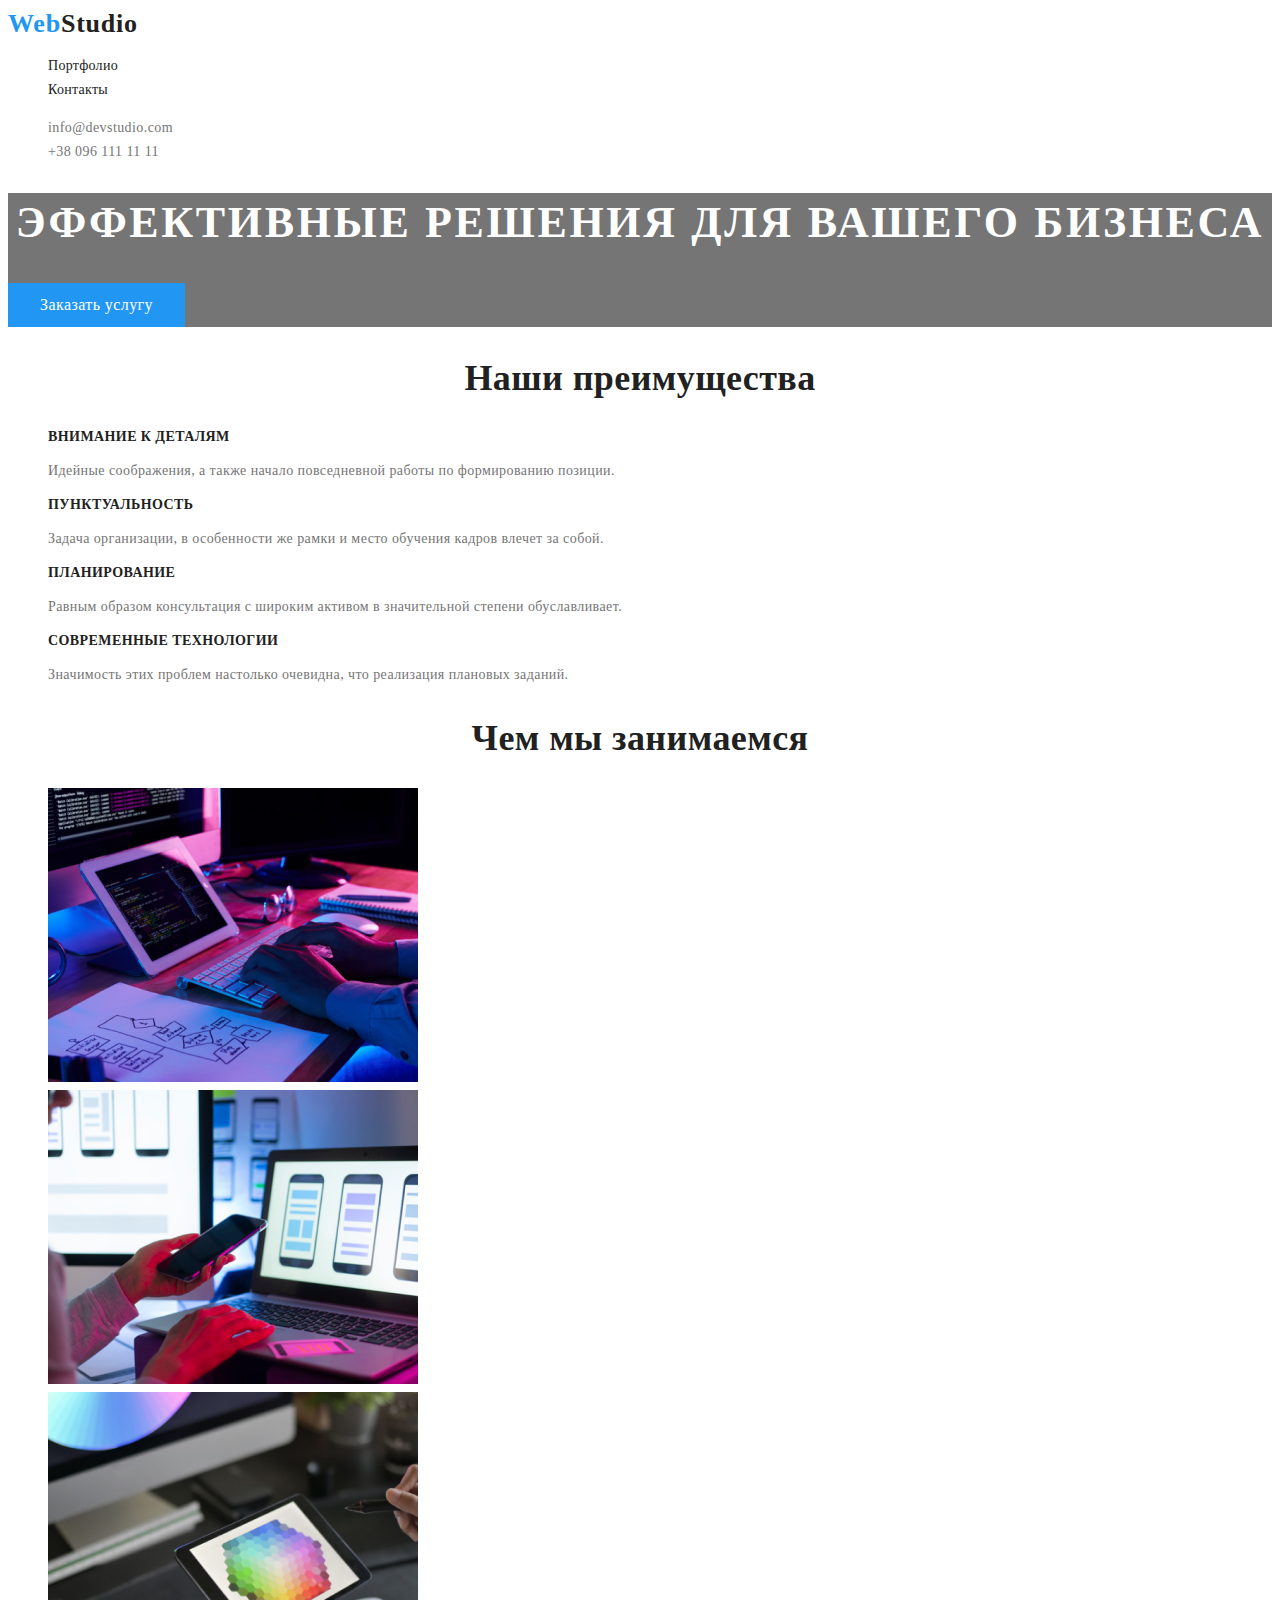
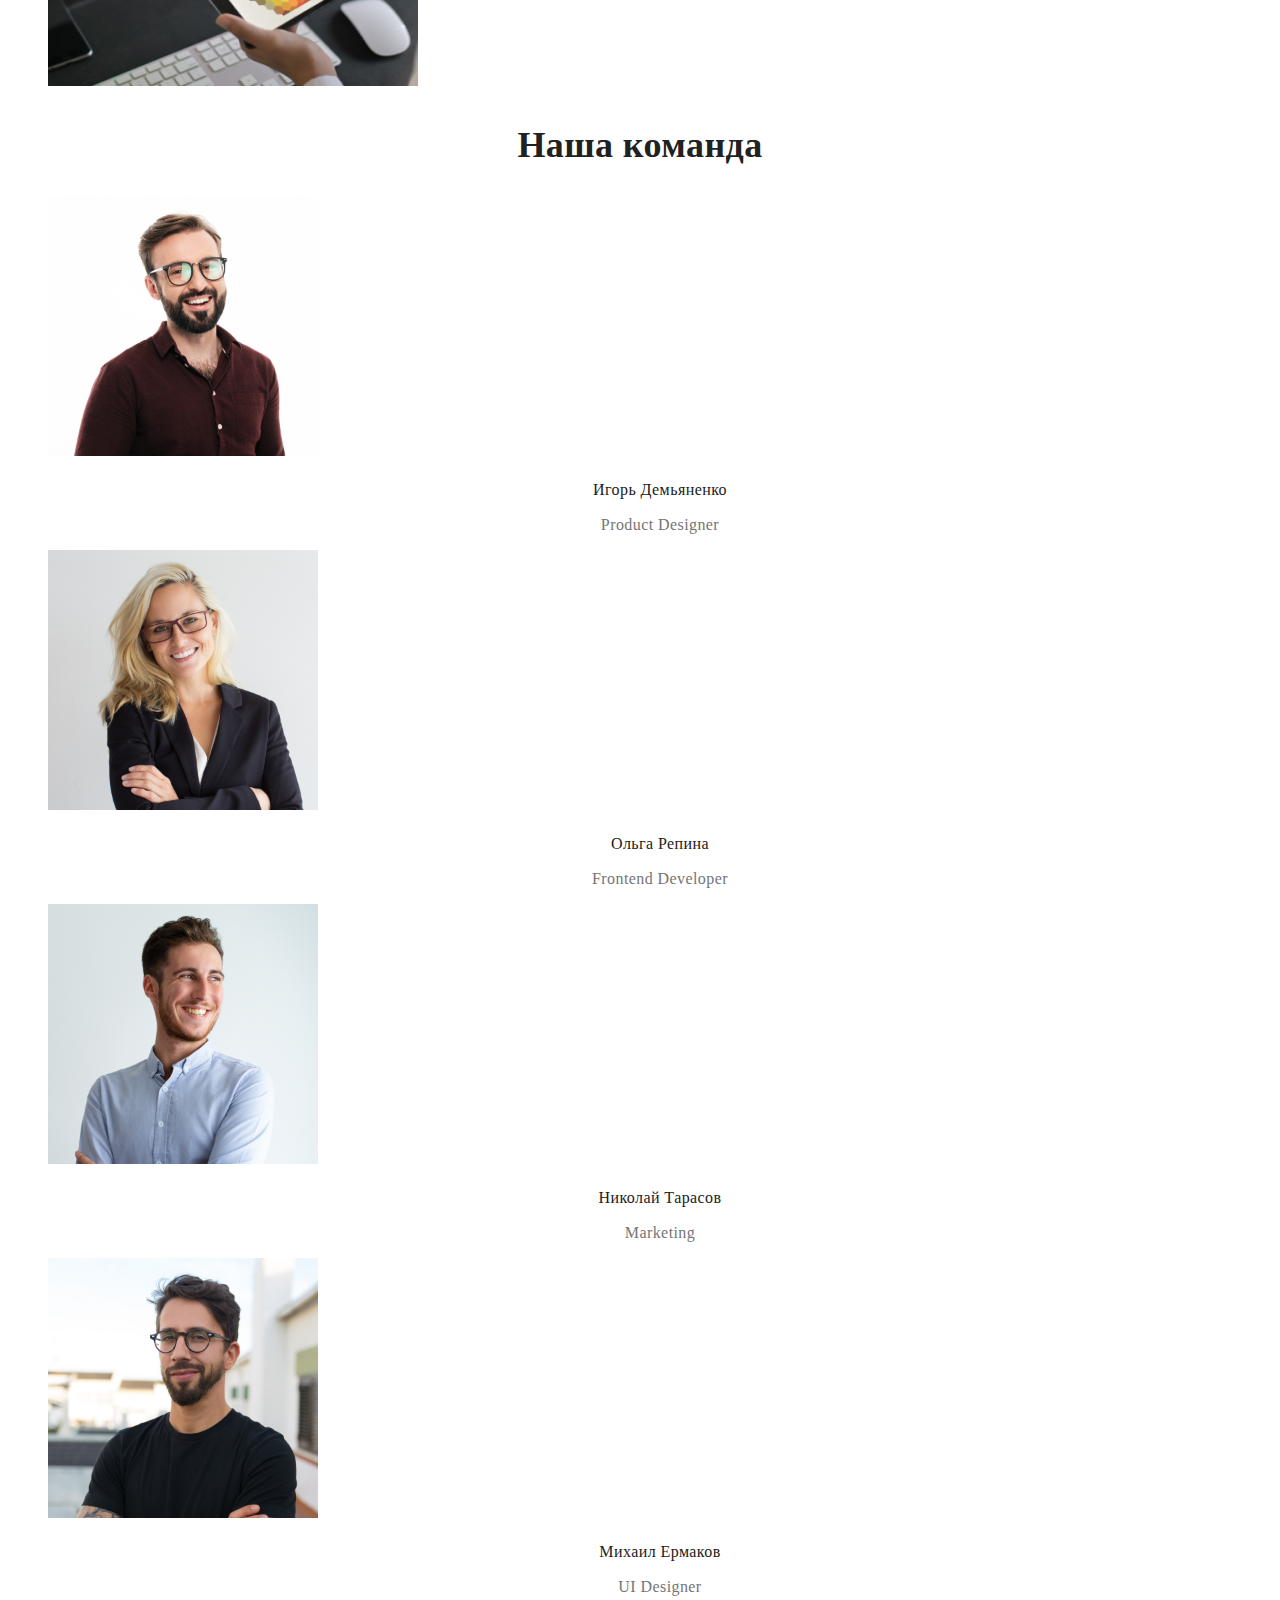
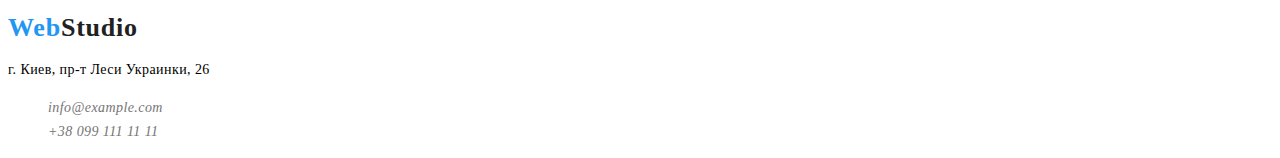
==== index.html @ 5b95c674 "Добавляет 1 и 2 страницы Css" ====
<!DOCTYPE html>
<html lang="ru">
<head>
    <meta charset="UTF-8">
    <meta http-equiv="X-UA-Compatible" content="IE=edge">
    <meta name="viewport" content="width=device-width, initial-scale=1.0">
    <title>Document</title>
    <link rel="stylesheet" href="./css/styles.css">
</head>
<body>
    <!--Хедер-->
      <header class="page-head">
        <nav>
          <a class="link logo-link" href="./"><span class="logo-color">Web</span>Studio</a>
           <ul class="list nav">
              <li><a class="link" href="./portfolio.html">Портфолио</a></li>
              <li><a class="link" href="">Контакты</a></li>
           </ul>
        </nav>

           <ul class="contacts list">
              <li><a class="link " href="">info@devstudio.com</a></li>
              <li><a class="link" href="">+38 096 111 11 11</a></li>
           </ul>
      </header>

          <!--Герой-->

          <section class="hero">
              <h1 class="title hero-title">Эффективные решения для вашего бизнеса</h1>
              <a href="" class="button hero-button">Заказать услугу</a>
          </section>

          <main>

          <!--наши преимущества-->

          <section class="advantages">
              <h2 class="title title-section">Наши преимущества</h2>

              <ul class="list">
                  <li>
                      <h3 class="title advantages-title">Внимание к деталям</h3>
                      <p class="description description-advantages">Идейные соображения, а также начало повседневной работы по формированию позиции.</p>
                  </li>

                  <li>
                      <h3 class="title advantages-title">Пунктуальность</h3>
                      <p class="description description-advantages">Задача организации, в особенности же рамки и место обучения кадров влечет за собой.</p>
                  </li>

                  <li>
                        <h3 class="title advantages-title">Планирование</h3>
                        <p class="description description-advantages">Равным образом консультация с широким активом в значительной степени обуславливает.</p>
                  </li>

                  <li>
                        <h3 class="title advantages-title">Современные технологии</h3>
                        <p class="description description-advantages">Значимость этих проблем настолько очевидна, что реализация плановых заданий.</p>
                  </li>
              </ul>
          </section>

          <!--Чем мы занимаемся-->

          <section class="occupation">
             <h2 class="title title-section">Чем мы занимаемся</h2>

             <ul class="list">
                 <li><img src="./images/img_1.png" alt="Ноутбук" width="370"></li>
                 <li><img src="./images/img_2.png" alt="Ноутбук и телефон" width="370"></li>
                 <li><img src="./images/img_3.png" alt="Планшет" width="370"></li>
             </ul>
          </section>

          <!--Наша команда-->

          <section class="team">
              <h2 class="title title-section">Наша команда</h2>
              <ul class="list">
                  <li>
                      <img src="./images/Demyanenko.png" alt="Фото Игоря Демьяненко" width="270">
                      <h3 class="title team-title">Игорь Демьяненко</h3>
                      <p class="description description-team">Product Designer</p>
                  </li>
                <li>
                    <img src="./images/Repina.png" alt="Фото Ольги Репиной" width="270">
                    <h3 class="title team-title">Ольга Репина</h3>
                    <p class="description description-team">Frontend Developer</p>
                </li>
                <li>
                    <img src="./images/Tarasov.jpg" alt="Фото Николая Тарасова" width="270">
                    <h3 class="title team-title">Николай Тарасов</h3>
                    <p class="description description-team">Marketing</p>
                </li>
                <li>
                    <img src="./images/Ermakov.jpg" alt="Фото Михаила Ермакова" width="270">
                    <h3 class="title team-title">Михаил Ермаков</h3>
                    <p class="description description-team">UI Designer</p>
                </li>
                </ul>
          </section>

        </main>

      <!--Футер-->

      <footer class="footer">

        <a class="link logo-link" href="./"><span class="logo-color">Web</span>Studio</a>

        <address class="address">
            <p class="office">г. Киев, пр-т Леси Украинки, 26</p>
        <ul class="list contacts">
            <li><a class="link" href="">info@example.com</a></li>
            <li><a class="link" href="">+38 099 111 11 11</a></li>
        </ul>
    </address>
       
      </footer>
</body>
</html>
---- css/styles.css ----
:root {
    --primary-text-color: #757575;
    --titel-text-color: #212121;
    --accent-color: #2196F3;
    --primari-white-color: #ffffff;
    --color-grey: #F5F4FA;
}

body {
    background-color: #ffffff;
    color: var(--accent-text-color);
    font-family: Roboto;
    font-style: normal;
    font-weight: normal;
    font-size: 14px;
    line-height: 24px;
    letter-spacing: 0.03em;
}

.list {
    list-style: none;
}
/*Общие стили*/

    .link {
        color: var(--titel-text-color);
        text-decoration: none;
    }

    .link:hover, .link:focus {
        color: var(--accent-color);
    }

    .title {
        color: var(--titel-text-color);
        font-weight: 700;
        font-size: 36px;
        line-height: 42px;
        text-align: center;
    }

    .description {
        color: var(--primary-text-color);
    }

    .button {
        color: var(--titel-text-color);
        font-size: 16px;
        padding-right: 32px;
        padding-left: 32px;
        padding-top: 10px;
        padding-bottom: 10px;
        display: inline-block;
        border: none;

    }

    .button .primary {
        background-color: var(--accent-color);
        color: var(--primari-white-color);
        text-decoration: none;

    }
    
    .button .primary:hover,.button.primary:focus{
        background-color: var(--primari-white-color);
        color:  var(--accent-color);
    }

    .button .secondary {
        background-color: var(--color-grey);
        color: var(--titel-text-color);
        border: none;
    }

    .button .secondary:hover,.button.secondary:focus{
        background-color: var(--primari-white-color);
        color:  var(--accent-color);

    }

    /*Хедер*/

    .nav .link{
        font-weight: 500;
        line-height: 16px;
        letter-spacing: 0.02em;
    }

    .logo-link{
        font-family: Raleway;
        font-style: normal;
        font-weight: bold;
        font-size: 26px;
        line-height: 31px;
        letter-spacing: 0.03em;
    }

    .logo-link:hover .logo-color, .logo-link:focus .logo-color {
    
      color: var(--titel-text-color);  
    }

    .logo-color {
        color: var(--accent-color);
    }

    .contacts .link{
        color: var(--primary-text-color);
    }
    .contacts .link:hover, .contacts .link:focus {
        color: var(--accent-color);
    }

    /*Герой*/

    .hero {
        background-color: var(--primary-text-color);
    }

    .hero-title {
        color: var(--primari-white-color);
        font-weight: 900;
        font-size: 44px;
        line-height: 60px;
        text-align: center;
        letter-spacing: 0.06em;
        text-transform: uppercase
    }

    .hero-button {        
        background-color: var(--accent-color);
        color: var(--primari-white-color);
        text-decoration: none;
    }

    .hero-button:hover, .hero-button:focus{
        background-color: var(--primari-white-color);
        color:  var(--accent-color);

    }

    /*Наши преимщества*/

    .advantages-title{
        font-weight: 700;
        line-height: 16px;
        font-size: 14px;
        letter-spacing: 0.03em;
        text-transform: uppercase;
        text-align: left;
    }

    /*Чем мы занимаемся*/

    /*Наша команда*/

    .team-title{
        font-weight: 500;
        font-size: 16px;
        line-height: 19px;
        text-align: center;
    }
    .description-team{
        font-size: 16px;
        line-height: 19px;
        text-align: center;
    }

    /*Футер*/

    .office{
        font-style: normal;
        font-weight: normal;
        font-size: 14px;
        line-height: 24px
    }

    /*2 СТРАНИЦА*/
    
    /*Портфолио*/

    .portfolio-title{
        color: var(--titel-text-color);
        font-weight: bold;
        font-size: 18px;
        line-height: 36px;
        letter-spacing: 0.06em;
        text-decoration: none;
    }

    .description-portfolio{
        color: var(--primary-text-color);
        font-size: 16px;
        line-height: 30px;
        text-decoration: none;
    }
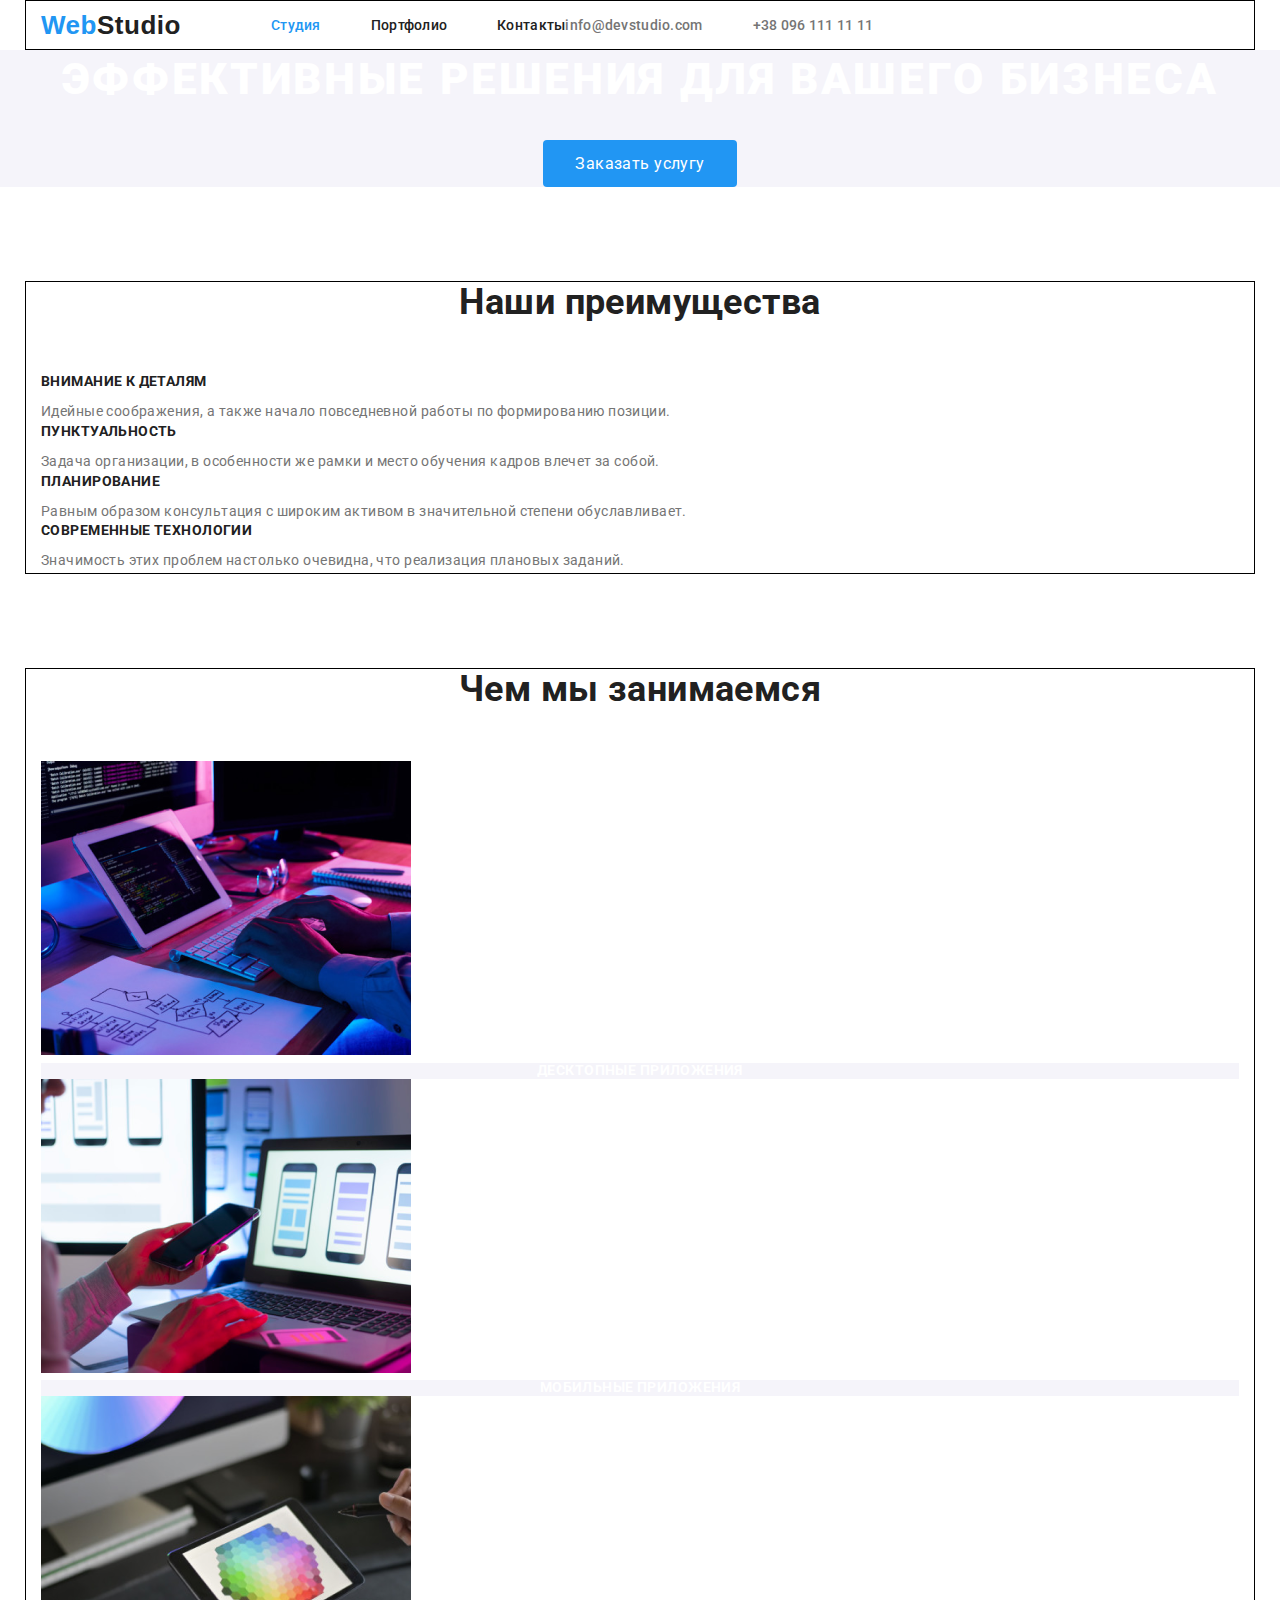
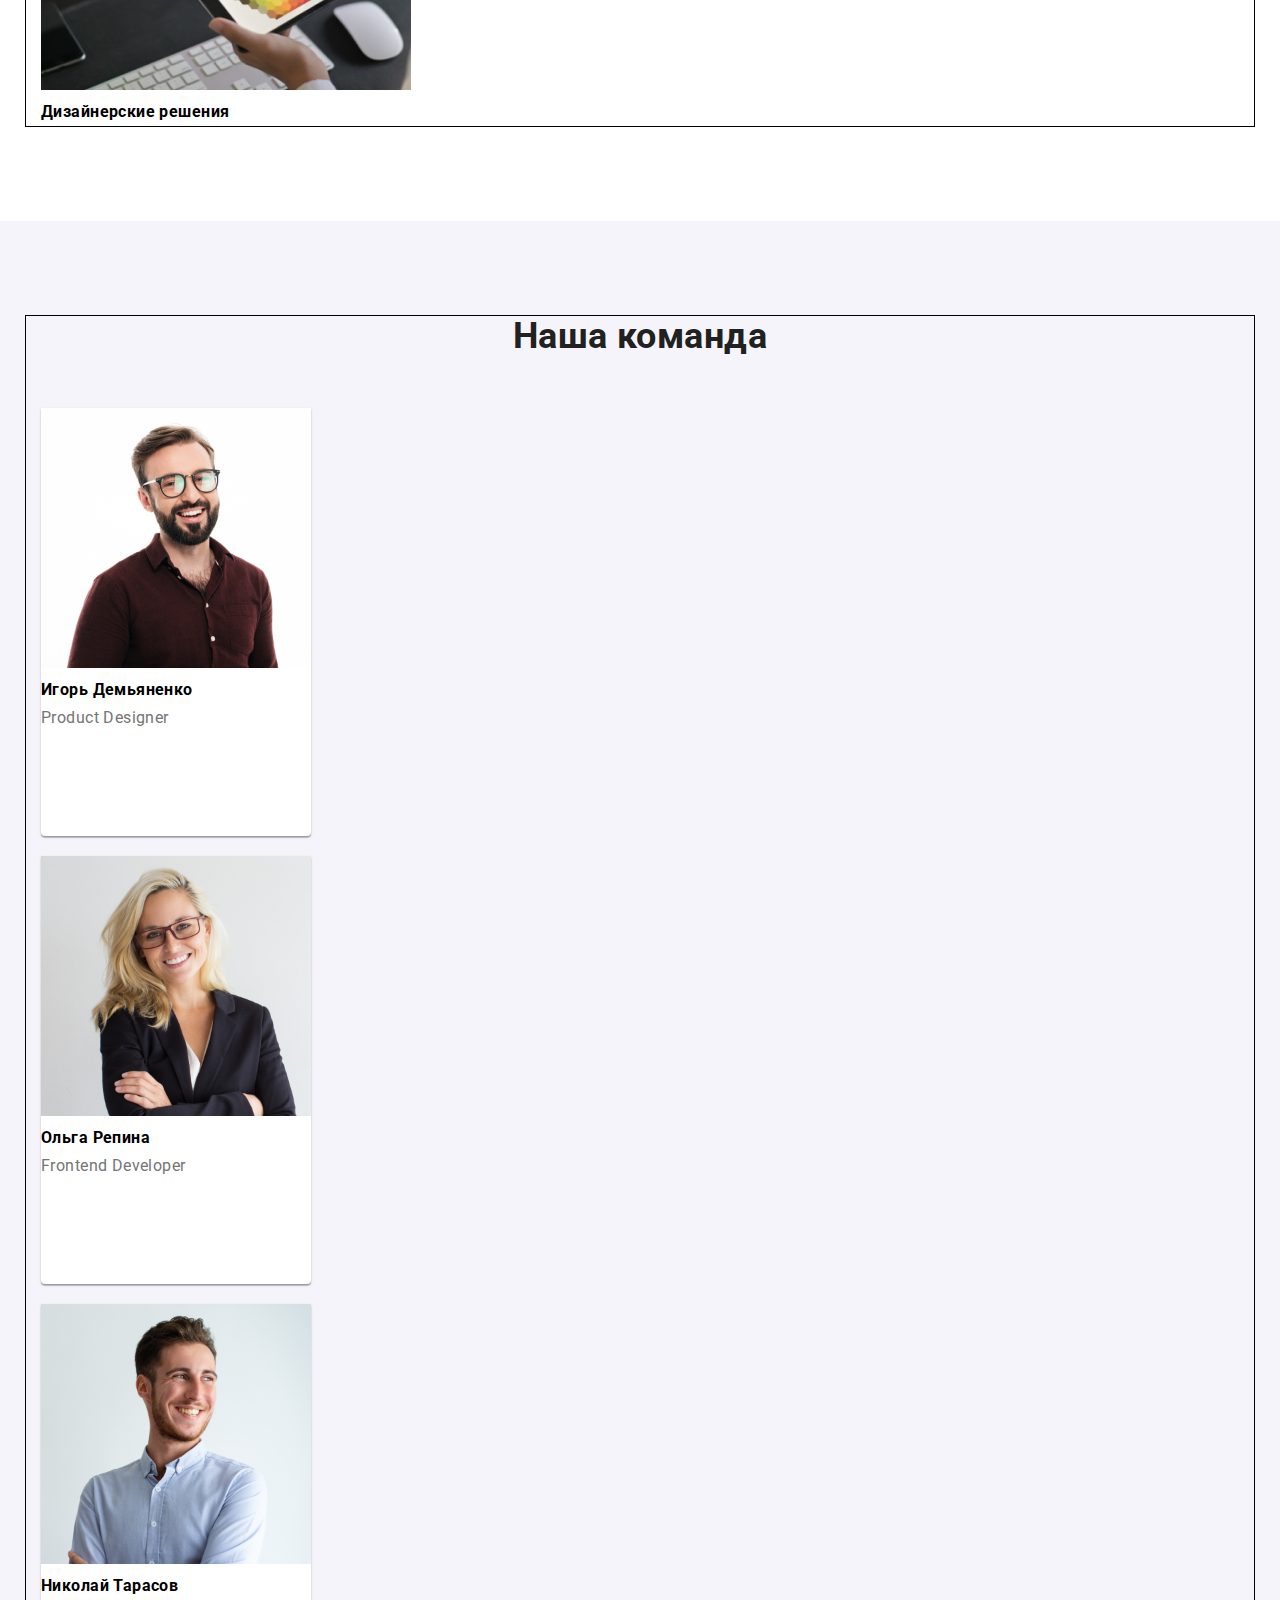
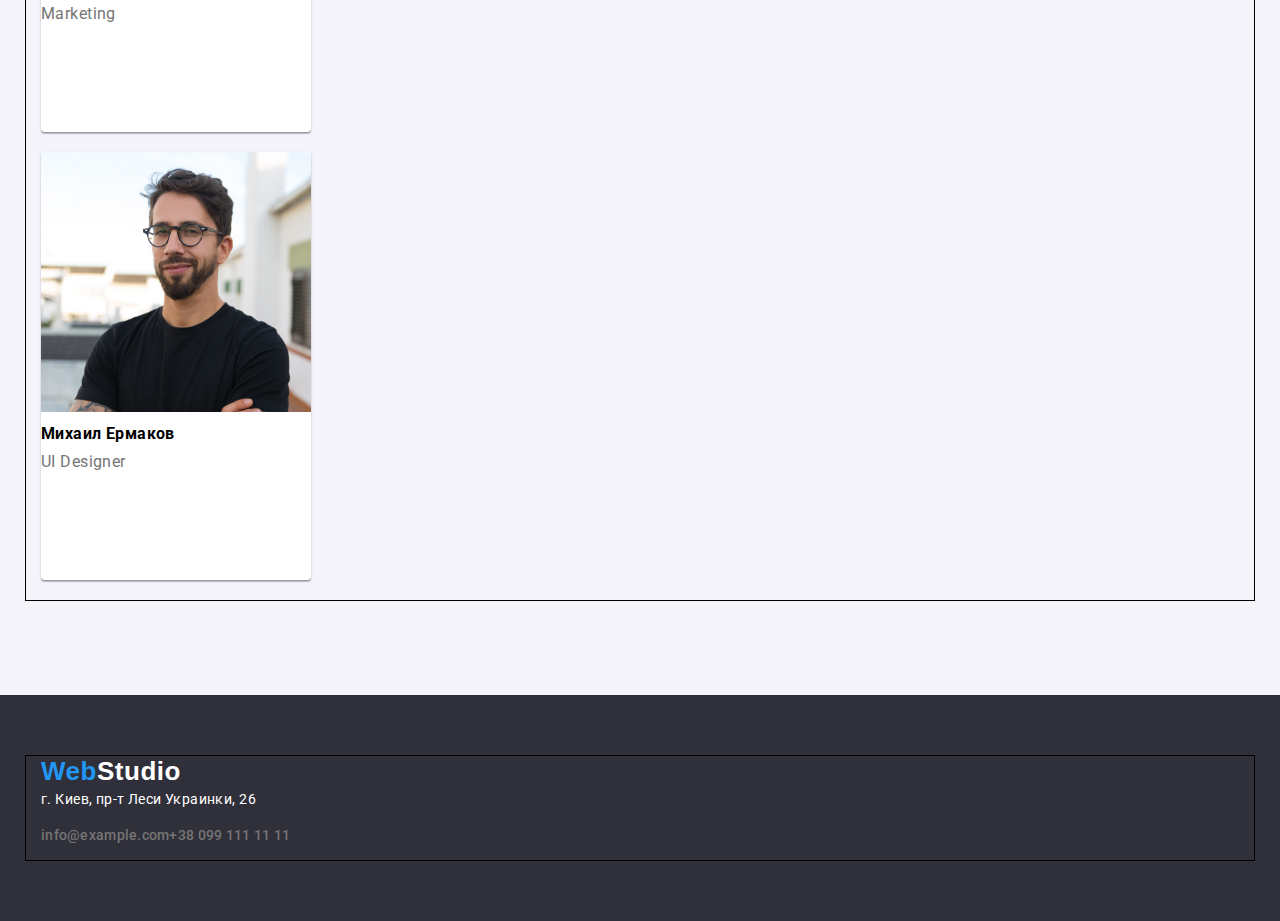
==== commit 5b32433c: "Добавляет некоторые элементы Flexbox)" ====
--- a/index.html
+++ b/index.html
@@ -5,118 +5,160 @@
     <meta http-equiv="X-UA-Compatible" content="IE=edge">
     <meta name="viewport" content="width=device-width, initial-scale=1.0">
     <title>Document</title>
+    <link rel="stylesheet" href="https://fonts.googleapis.com/css2?family=Roboto:wght@400;500;700;900&display=swap">
+    <link rel="stylesheet" href="https://cdnjs.cloudflare.com/ajax/libs/modern-normalize/1.0.0/modern-normalize.min.css">
     <link rel="stylesheet" href="./css/styles.css">
 </head>
+
 <body>
     <!--Хедер-->
-      <header class="page-head">
-        <nav>
-          <a class="link logo-link" href="./"><span class="logo-color">Web</span>Studio</a>
-           <ul class="list nav">
-              <li><a class="link" href="./portfolio.html">Портфолио</a></li>
-              <li><a class="link" href="">Контакты</a></li>
-           </ul>
-        </nav>
 
-           <ul class="contacts list">
-              <li><a class="link " href="">info@devstudio.com</a></li>
-              <li><a class="link" href="">+38 096 111 11 11</a></li>
-           </ul>
+        <header class="page-head">
+
+    <div class="container site-nav">
+
+        <a class="link logo-link" href="./"><span class="logo-color">Web</span>Studio</a>
+    
+            <nav>
+                <ul class="list nav">
+                    <li class="item"><a class="link activ" href="./index.html">Студия</a></li>
+                    <li class="item"><a class="link" href="./portfolio.html">Портфолио</a></li>
+                    <li class="item"><a class="link" href="">Контакты</a></li>
+                </ul>
+            </nav>
+
+                <ul class="list contacts">
+                    <li class="item"><a class="link" href="">info@devstudio.com</a></li>
+                    <li class="item"><a class="link" href="">+38 096 111 11 11</a></li>
+                </ul>
+
+    </div>
+                
       </header>
 
           <!--Герой-->
+        <section class="hero section-background">
 
-          <section class="hero">
-              <h1 class="title hero-title">Эффективные решения для вашего бизнеса</h1>
-              <a href="" class="button hero-button">Заказать услугу</a>
-          </section>
+            <h1 class="title hero-title">Эффективные решения для вашего бизнеса</h1>
+                <a href="" class="button primary">Заказать услугу</a>
 
-          <main>
+        </section>
+
+<main>
 
           <!--наши преимущества-->
 
-          <section class="advantages">
-              <h2 class="title title-section">Наши преимущества</h2>
+        <section class="advantages">
+            
+    <div class="container">
 
-              <ul class="list">
-                  <li>
-                      <h3 class="title advantages-title">Внимание к деталям</h3>
-                      <p class="description description-advantages">Идейные соображения, а также начало повседневной работы по формированию позиции.</p>
-                  </li>
+            <h2 class="title title-section title-hide">Наши преимущества</h2>
 
-                  <li>
-                      <h3 class="title advantages-title">Пунктуальность</h3>
-                      <p class="description description-advantages">Задача организации, в особенности же рамки и место обучения кадров влечет за собой.</p>
-                  </li>
+                <ul class="list">
+                    <li>
+                        <h3 class="title advantages-title">Внимание к деталям</h3>
+                        <p class="description description-advantages">Идейные соображения, а также начало повседневной работы по формированию позиции.</p>
+                    </li>
 
-                  <li>
-                        <h3 class="title advantages-title">Планирование</h3>
-                        <p class="description description-advantages">Равным образом консультация с широким активом в значительной степени обуславливает.</p>
-                  </li>
+                    <li>
+                        <h3 class="title advantages-title">Пунктуальность</h3>
+                        <p class="description description-advantages">Задача организации, в особенности же рамки и место обучения кадров влечет за собой.</p>
+                    </li>
 
-                  <li>
-                        <h3 class="title advantages-title">Современные технологии</h3>
-                        <p class="description description-advantages">Значимость этих проблем настолько очевидна, что реализация плановых заданий.</p>
-                  </li>
-              </ul>
-          </section>
+                    <li>
+                            <h3 class="title advantages-title">Планирование</h3>
+                            <p class="description description-advantages">Равным образом консультация с широким активом в значительной степени обуславливает.</p>
+                    </li>
+
+                    <li>
+                            <h3 class="title advantages-title">Современные технологии</h3>
+                            <p class="description description-advantages">Значимость этих проблем настолько очевидна, что реализация плановых заданий.</p>
+                    </li>
+                </ul>
+
+    </div>
+
+        </section>
 
           <!--Чем мы занимаемся-->
 
-          <section class="occupation">
-             <h2 class="title title-section">Чем мы занимаемся</h2>
+        <section class="occupation">
 
-             <ul class="list">
-                 <li><img src="./images/img_1.png" alt="Ноутбук" width="370"></li>
-                 <li><img src="./images/img_2.png" alt="Ноутбук и телефон" width="370"></li>
-                 <li><img src="./images/img_3.png" alt="Планшет" width="370"></li>
+    <div class="container">
+
+            <h2 class="title title-section">Чем мы занимаемся</h2>
+             
+                <ul class="list">
+                    <li><img src="./images/img_1.png" alt="Ноутбук" width="370">
+                        <h3 class="title occupation-title">Десктопные приложения</h3>
+                    </li>
+                    <li><img src="./images/img_2.png" alt="Ноутбук и телефон" width="370">
+                    <h3 class="title occupation-title">Мобильные приложения</h3>
+                    </li>
+                    <li><img src="./images/img_3.png" alt="Планшет" width="370">
+                        <h3 class="titleoccupation-title">Дизайнерские решения</h3>
+                    </li>
              </ul>
+
+    </div>
+
           </section>
 
           <!--Наша команда-->
 
-          <section class="team">
-              <h2 class="title title-section">Наша команда</h2>
-              <ul class="list">
-                  <li>
-                      <img src="./images/Demyanenko.png" alt="Фото Игоря Демьяненко" width="270">
-                      <h3 class="title team-title">Игорь Демьяненко</h3>
-                      <p class="description description-team">Product Designer</p>
-                  </li>
-                <li>
-                    <img src="./images/Repina.png" alt="Фото Ольги Репиной" width="270">
-                    <h3 class="title team-title">Ольга Репина</h3>
-                    <p class="description description-team">Frontend Developer</p>
-                </li>
-                <li>
-                    <img src="./images/Tarasov.jpg" alt="Фото Николая Тарасова" width="270">
-                    <h3 class="title team-title">Николай Тарасов</h3>
-                    <p class="description description-team">Marketing</p>
-                </li>
-                <li>
-                    <img src="./images/Ermakov.jpg" alt="Фото Михаила Ермакова" width="270">
-                    <h3 class="title team-title">Михаил Ермаков</h3>
-                    <p class="description description-team">UI Designer</p>
-                </li>
+        <section class="team section-background">
+
+    <div class="container"> 
+
+            <h2 class="title title-section">Наша команда</h2>
+
+                <ul class="list">
+                    <li">
+                      <div class="card-team"><img src="./images/Demyanenko.png" alt="Фото Игоря Демьяненко" width="270">
+                        <h3 class="title-team">Игорь Демьяненко</h3>
+                      <p class="description description-team">Product Designer</p></div>
+                    </li>
+
+                    <li>
+                      <div class="card-team"><img src="./images/Repina.png" alt="Фото Ольги Репиной" width="270">
+                        <h3 class="title-team">Ольга Репина</h3>
+                      <p class="description description-team">Frontend Developer</p></div>
+                    </li>
+
+                    <li>
+                      <div class="card-team"><img src="./images/Tarasov.jpg" alt="Фото Николая Тарасова" width="270">
+                        <h3 class="title-team">Николай Тарасов</h3>
+                      <p class="description description-team">Marketing</p></div>
+                    </li>
+
+                    <li>
+                      <div class="card-team"><img src="./images/Ermakov.jpg" alt="Фото Михаила Ермакова" width="270">
+                        <h3 class="title-team">Михаил Ермаков</h3>
+                      <p class="description description-team">UI Designer</p></div>
+                    </li>
                 </ul>
-          </section>
+    </div>
+    
+        </section>
 
-        </main>
+</main>
 
-      <!--Футер-->
+      <!--Футер--> 
+        <footer class="footer">
+    <div class="container">
 
-      <footer class="footer">
+            <a class="link logo-link logo-footer" href="./"><span class="logo-color logo-invers">Web</span>Studio</a>
 
-        <a class="link logo-link" href="./"><span class="logo-color">Web</span>Studio</a>
+            <address class="address">
+                    <p class="office">г. Киев, пр-т Леси Украинки, 26</p>
+                <ul class="list contacts">
+                    <li><a class="link" href="">info@example.com</a></li>
+                    <li><a class="link" href="">+38 099 111 11 11</a></li>
+                </ul>
+            </address>
 
-        <address class="address">
-            <p class="office">г. Киев, пр-т Леси Украинки, 26</p>
-        <ul class="list contacts">
-            <li><a class="link" href="">info@example.com</a></li>
-            <li><a class="link" href="">+38 099 111 11 11</a></li>
-        </ul>
-    </address>
-       
-      </footer>
+    </div> 
+   
+        </footer> 
 </body>
 </html>--- a/css/styles.css
+++ b/css/styles.css
@@ -4,27 +4,63 @@
     --accent-color: #2196F3;
     --primari-white-color: #ffffff;
     --color-grey: #F5F4FA;
-}
-
+    --background-color: #2F303A;
+}
+
+html{
+    box-sizing: border-box;
+}
+
+*, *::before, *::after {
+  box-sizing: inherit;
+}
+
+.container{
+    width: 1230px;
+    padding-left: 15px;
+    padding-right: 15px;
+    margin:0 auto;
+    border: 1px solid;
+}
+
+h1, h2, h3{
+    margin-top: 0;
+    margin-bottom: 0;
+}
 body {
     background-color: #ffffff;
     color: var(--accent-text-color);
-    font-family: Roboto;
+    font-family: Roboto, sans-serif;
     font-style: normal;
     font-weight: normal;
     font-size: 14px;
-    line-height: 24px;
+    line-height: 1.7;
     letter-spacing: 0.03em;
 }
+
+section {
+    padding-top: 94px;
+    padding-bottom: 94px;
+}
+
+.section-background{
+    background-color: var(--color-grey);
+}
+/*Общие стили*/
+
 
 .list {
     list-style: none;
-}
-/*Общие стили*/
+    margin: 0;
+    padding: 0;
+}
 
     .link {
         color: var(--titel-text-color);
         text-decoration: none;
+        font-weight: 500;
+        line-height: 0.03;
+        letter-spacing: 0.02em;
     }
 
     .link:hover, .link:focus {
@@ -35,65 +71,76 @@
         color: var(--titel-text-color);
         font-weight: 700;
         font-size: 36px;
-        line-height: 42px;
-        text-align: center;
+        line-height: 1.16;
+        text-align: center;
+        margin: 0;
+        padding: 0;
+    }
+    .title-section{
+        padding-bottom: 50px;
     }
 
     .description {
         color: var(--primary-text-color);
+        margin: 0;
+        padding: 0;
     }
 
     .button {
         color: var(--titel-text-color);
+        font-family: inherit;
         font-size: 16px;
-        padding-right: 32px;
-        padding-left: 32px;
-        padding-top: 10px;
-        padding-bottom: 10px;
+        border: none;
+        border-radius: 4px;
         display: inline-block;
-        border: none;
-
-    }
-
-    .button .primary {
+        min-width: 73px;
+        text-align: center;
+    }
+
+    .button.primary {
         background-color: var(--accent-color);
         color: var(--primari-white-color);
         text-decoration: none;
-
+        box-align: center;
+        padding: 10px 32px;
     }
     
-    .button .primary:hover,.button.primary:focus{
+    .button.primary:hover, .button.primary:focus{
         background-color: var(--primari-white-color);
         color:  var(--accent-color);
-    }
-
-    .button .secondary {
+        font-weight: 700;
+        line-height: 1.9;
+    }
+
+    .button.secondary {
         background-color: var(--color-grey);
         color: var(--titel-text-color);
-        border: none;
-    }
-
-    .button .secondary:hover,.button.secondary:focus{
-        background-color: var(--primari-white-color);
-        color:  var(--accent-color);
-
+        font-weight: 500;
+        line-height: 1.6;
+        padding: 6px 22px;
+        margin: 4px;
+        box-align: center;
+    }
+
+    .button.secondary:hover, .button.secondary:focus{
+        background-color: var(--accent-color);
+        color:  var(--primari-white-color);
+        outline: transparent;
+        box-shadow: 0 0 10px rgba(33, 150, 243, 0.5);      
     }
 
     /*Хедер*/
 
-    .nav .link{
-        font-weight: 500;
-        line-height: 16px;
-        letter-spacing: 0.02em;
+    .link.activ {
+        color: var(--accent-color);
     }
 
     .logo-link{
-        font-family: Raleway;
-        font-style: normal;
-        font-weight: bold;
+        font-family: Raleway, sans-serif;
+        font-weight: 700;
         font-size: 26px;
-        line-height: 31px;
-        letter-spacing: 0.03em;
+        line-height: 1.2;
+        margin-right: 90px;
     }
 
     .logo-link:hover .logo-color, .logo-link:focus .logo-color {
@@ -105,6 +152,20 @@
         color: var(--accent-color);
     }
 
+    .nav .item + .item {
+        margin-left: 50px;
+    }
+
+    .nav{
+        display: flex;
+    }
+    
+    .nav .link{
+        display: block;
+        padding-top: 24px;
+        padding-bottom: 24px;
+    }
+
     .contacts .link{
         color: var(--primary-text-color);
     }
@@ -112,86 +173,170 @@
         color: var(--accent-color);
     }
 
+    .contacts .item + .item {
+        margin-left: 50px;
+    }
+    .contacts{
+        display: flex;
+    }
+
+    .contacts .link{
+        display: block;
+        padding-top: 24px;
+        padding-bottom: 24px;
+    }
+
+    .site-nav {
+        display: flex;
+        align-items: center;
+    }
+
+
     /*Герой*/
 
-    .hero {
-        background-color: var(--primary-text-color);
+    .hero{
+        text-align: center;
+        padding: 0px;
     }
 
     .hero-title {
+        margin-top: 0;
+        margin-bottom: 30px;
         color: var(--primari-white-color);
         font-weight: 900;
         font-size: 44px;
-        line-height: 60px;
+        line-height: 1.36;
         text-align: center;
         letter-spacing: 0.06em;
         text-transform: uppercase
     }
 
-    .hero-button {        
-        background-color: var(--accent-color);
-        color: var(--primari-white-color);
-        text-decoration: none;
-    }
-
-    .hero-button:hover, .hero-button:focus{
-        background-color: var(--primari-white-color);
-        color:  var(--accent-color);
-
-    }
-
     /*Наши преимщества*/
-
+  
     .advantages-title{
         font-weight: 700;
-        line-height: 16px;
+        line-height: 1.14;
         font-size: 14px;
-        letter-spacing: 0.03em;
         text-transform: uppercase;
         text-align: left;
+        margin-top: 0;
+        margin-bottom: 10px;
     }
 
     /*Чем мы занимаемся*/
 
+    .occupation{
+        padding-top: 0px;
+    }
+
+    .occupation-title{
+        font-weight: 700;
+        line-height: 1.14;
+        font-size: 14px;
+        text-transform: uppercase;
+        text-align: center;
+        color: var(--primari-white-color);
+        background-color: var(--color-grey);
+    }
+    }
+
     /*Наша команда*/
 
-    .team-title{
+    .title-team{
         font-weight: 500;
         font-size: 16px;
-        line-height: 19px;
-        text-align: center;
+        line-height: 1.18;
+        margin-top: 0;
+        margin-bottom: 10;
     }
     .description-team{
         font-size: 16px;
-        line-height: 19px;
-        text-align: center;
-    }
+        line-height: 1.9;
+    }
+
+    .card-team {
+        width: 270px;
+        height: 428px;
+        margin-bottom: 20px;
+        border-radius: 4px;
+        overflow: hidden;
+        background-color: var(--primari-white-color);
+        box-shadow: 0px 1px 3px rgba(0, 0, 0, 0.12), 0px 1px 1px rgba(0, 0, 0, 0.14), 0px 2px 1px rgba(0, 0, 0, 0.2);
+        border-radius: 0px 0px 4px 4px;
+      }
 
     /*Футер*/
 
+    .footer{
+        background-color: var(--background-color);
+        padding-top: 60px;
+        padding-bottom: 60px;
+        display: flex
+        align-items: center;
+        justify-content: space-between;
+    }
+
+    .logo-footer{
+        color: var(--primari-white-color);
+    }
+
+    .logo-footer:hover .logo-invers, .logo-footer:focus .logo-invers{
+        color: var(--primari-white-color);
+    }
+
     .office{
+        color: var(--primari-white-color);
         font-style: normal;
-        font-weight: normal;
         font-size: 14px;
-        line-height: 24px
-    }
-
+        margin-top: 0;
+        margin-bottom: 0;
+    }
+
+    .contacts{
+        font-style: normal;
+
+    }
+      
     /*2 СТРАНИЦА*/
-    
+
     /*Портфолио*/
 
+    .card-set{
+        display: flex;
+        flex-wrap: wrap;
+    }
+
     .portfolio-title{
         color: var(--titel-text-color);
-        font-weight: bold;
+        font-weight: 700;
         font-size: 18px;
-        line-height: 36px;
+        line-height: 2;
         letter-spacing: 0.06em;
         text-decoration: none;
+        margin-top: 0;
+        margin-bottom: 4;
+    }
+
+    .list.botton{
+        margin-top: 0px;
+        margin-bottom: 50px;
+        display: flex;
+        flex-wrap: wrap-reverse;
     }
 
     .description-portfolio{
         color: var(--primary-text-color);
         font-size: 16px;
-        line-height: 30px;
+        line-height: 1.9;
         text-decoration: none;
-    }+    }
+
+    .image-hover{
+        background-color: var(--accent-color);
+        color: var(--primari-white-color);
+        font-size: 18px;
+        line-height: 1.55;
+        margin-top: 0;
+        margin-bottom: 0;
+    }
+    